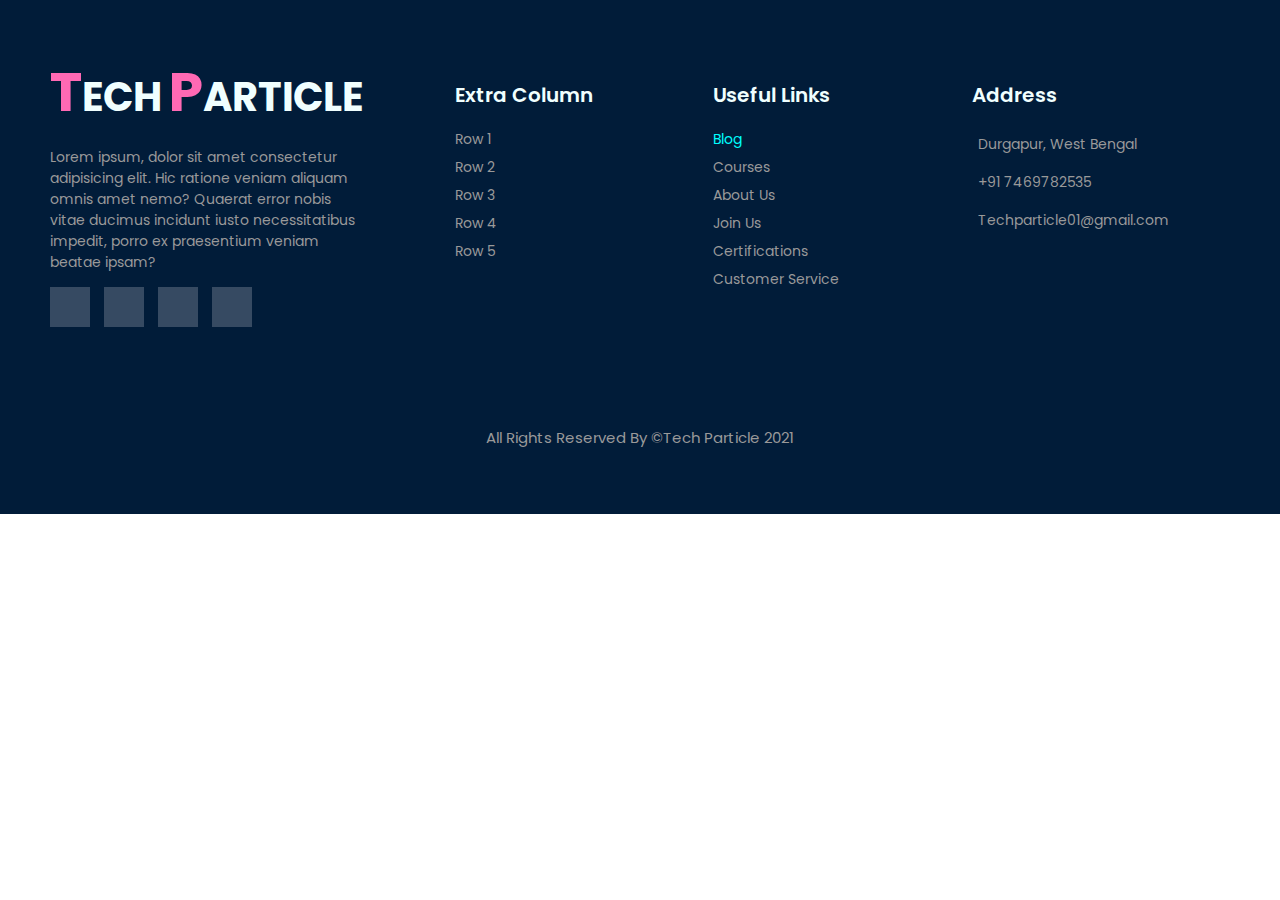
==== Footer/index.html @ 4827ecc1 "Rename footer.html to index.html" ====
<!DOCTYPE html>
<html lang="en">
<head>
    <meta charset="UTF-8">
    <meta http-equiv="X-UA-Compatible" content="IE=edge">
    <meta name="viewport" content="width=device-width, initial-scale=1.0">
    <title>Footer</title>
    <link rel="stylesheet" href="footer.css">
    <!--Font Awesome Icons CSS-->
    <link
      rel="stylesheet"
      href="https://cdnjs.cloudflare.com/ajax/libs/font-awesome/5.15.3/css/all.min.css"
      integrity="sha512-iBBXm8fW90+nuLcSKlbmrPcLa0OT92xO1BIsZ+ywDWZCvqsWgccV3gFoRBv0z+8dLJgyAHIhR35VZc2oM/gI1w=="
      crossorigin="anonymous"
    />
</head>
<body>
  <footer class="footer">
    <div class="footer-left">
      <strong><span class="coloring">T</span>ECH <span class="coloring">P</span>ARTICLE</strong>
      <p>Lorem ipsum, dolor sit amet consectetur adipisicing elit. Hic ratione veniam aliquam omnis amet nemo? Quaerat error nobis vitae ducimus incidunt iusto necessitatibus impedit, porro ex praesentium veniam beatae ipsam?
      </p>
      <div class="socials">
        <a id="facebook" href="#">  <i class="fab fa-facebook-f"></i>  </a>
        <a id="instagram" href="#">  <i class="fab fa-instagram"></i>  </a>
        <a id="linkedin" href="#">  <i class="fab fa-linkedin-in"></i>  </a>
        <a id="youtube" href="#">  <i class="fab fa-youtube"></i>  </a>
    </div>
  </div>
  <ul class="footer-right">
    <li>
      <h2>Extra Column</h2>

      <ul class="box">
        <li><a href="#">Row 1</a></li>
        <li><a href="#">Row 2</a></li>
        <li><a href="#">Row 3</a></li>
        <li><a href="#">Row 4</a></li>
        <li><a href="#">Row 5</a></li>
      </ul>
    </li>
    <li class="features">
      <h2>Useful Links</h2>
      <ul class="box">
        <li><a style="color:aqua;"  href="#">Blog</a></li>
        <li><a href="#">Courses</a></li>
        <li><a href="#">About Us</a></li>
        <li><a href="#">Join Us</a></li>
        <li><a href="#">Certifications</a></li>
        <li><a href="#">Customer Service</a></li>
      </ul>
    </li>
    <li>
      <h2>Address</h2>
      <ul id="address" class="box">
        <li>    <i class="fas fa-map-marker-alt">  </i>    Durgapur, West Bengal   </li>
        <li>    <i class="fas fa-phone-alt">       </i>    +91 7469782535     </li>
        <li>    <i class="far fa-envelope">        </i>    Techparticle01@gmail.com    </li>
      </ul>
    </li>
  </ul>
  <div class="footer-bottom">
    <p>All Rights Reserved By &copy;Tech Particle 2021 </p>
  </div>
  </footer>
</body>
</html>
---- Footer/footer.css ----
@import url('https://fonts.googleapis.com/css2?family=Poppins:ital,wght@0,100;0,200;0,300;0,400;0,500;0,600;0,700;0,800;0,900;1,200;1,300;1,400;1,500;1,600;1,700;1,800;1,900&display=swap');
*,*:before,*:after{
    box-sizing: border-box;
}
body{
    font-family: poppins;
    margin: 0;
    display: grid;
    font-size: 14px;
}
footer{
    display: flex;
    flex-flow: row wrap;
    padding: 50px;
    background-color: #011c39; 
}
.footer > *{
    flex: 1 100%;
}
strong{
    font-size: 40px;
    line-height: normal;
    color: azure;
}
.coloring{
    font-size: 55px;
    color: hotpink;
}
.footer-left{
    margin-right: 1.25em;
    margin-bottom: 2em;
}
.footer-left img{
    width: 50%;
}
h2{
    color: azure;
    font-weight: 600;
    font-size: 20px;
}
.footer ul{
    list-style: none;
    padding-left: 0;
}
.footer li{
    line-height: 2em;
}
.footer a{
    text-decoration: none;
}
.footer-right{
    display: flex;
    flex-flow: row wrap;
}
.footer-right >*{
    flex: 50%;
    margin-right: 1.25em;
}
.box a {
    color: #999;
}
.footer-bottom{
    font-size: 15px;
    text-align: center;
    color: #999;
    padding-top: 50px;
}
.footer-left p{
    padding-right: 20%;
    color: #999;
}

.socials a{
    background: #364a62;
    width: 40px;
    height: 40px;
    display: inline-block;
    margin-right: 10px;
    text-align: center;
}
.socials a i{
    color: #e7f2f4;
    font-size: 20px;
    padding-top: 10px;
}
.box li a:hover{
    color: aqua;
    transition: 0.3s;
}
#address {
    color: #999;
    font-size: 14px;
}

#address li{
    display: flex;
    align-items: center;
    padding: 5px;
    padding-left: 0;
    margin-left: -5px;
}
#address i{
    font-size: 25px;
    margin: 5px;
    margin-left: 0;
    padding: 3px;
    color: blue;
}
@media screen and (min-width:600px){
    .footer-right > *{
        flex: 1;
    }
    .footer-left{
        flex: 1 0px;
    }
    
    .footer-right{
        flex: 2 0px;
    }
}
@media (max-width:600px){
    .footer{
        padding: 15px;
    }
}
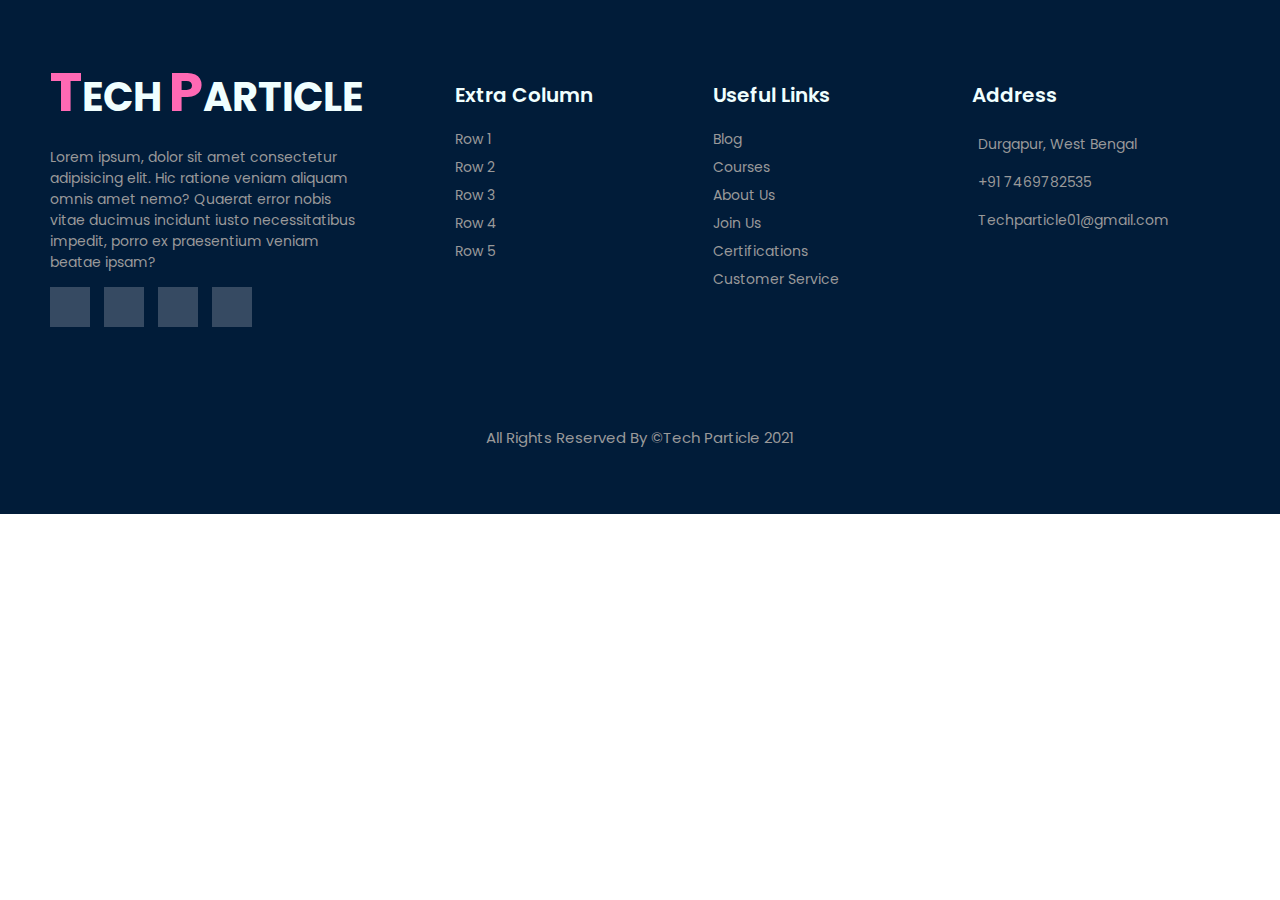
==== commit 87e9ce6e: "Update index.html" ====
--- a/Footer/index.html
+++ b/Footer/index.html
@@ -42,7 +42,7 @@
     <li class="features">
       <h2>Useful Links</h2>
       <ul class="box">
-        <li><a style="color:aqua;"  href="#">Blog</a></li>
+        <li><a href="#">Blog</a></li>
         <li><a href="#">Courses</a></li>
         <li><a href="#">About Us</a></li>
         <li><a href="#">Join Us</a></li>
